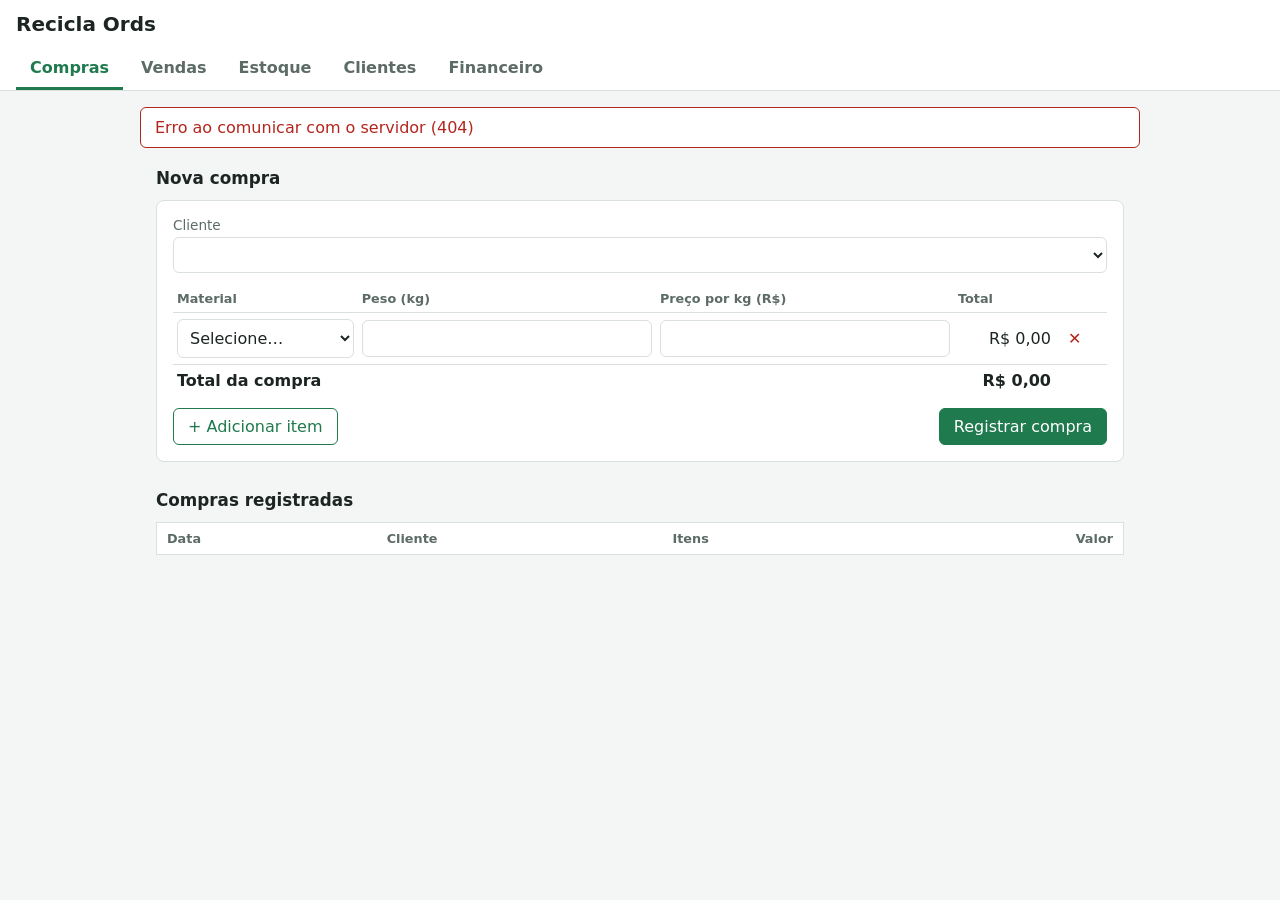
==== src/main/resources/static/index.html @ 1cee78b4 "cliente , compras e vendas" ====
<!DOCTYPE html>
<html lang="pt-BR">
<head>
    <meta charset="UTF-8">
    <meta name="viewport" content="width=device-width, initial-scale=1">
    <title>Recicla Ords</title>
    <link rel="stylesheet" href="style.css">
</head>
<body>
<header>
    <h1>Recicla Ords</h1>
    <nav id="abas">
        <button data-aba="compras" class="ativa">Compras</button>
        <button data-aba="vendas">Vendas</button>
        <button data-aba="estoque">Estoque</button>
        <button data-aba="clientes">Clientes</button>
        <button data-aba="financeiro">Financeiro</button>
    </nav>
</header>

<div id="mensagem" hidden></div>

<main>
    <!-- Compra de materiais de um cliente (entrada de estoque) -->
    <section id="compras">
        <h2>Nova compra</h2>
        <form id="form-compra">
            <label>Cliente
                <select id="compra-cliente" required></select>
            </label>
            <table class="itens">
                <thead>
                <tr><th>Material</th><th>Peso (kg)</th><th>Preço por kg (R$)</th><th>Total</th><th></th></tr>
                </thead>
                <tbody id="compra-itens"></tbody>
                <tfoot>
                <tr><td colspan="3">Total da compra</td><td id="compra-total" class="num">R$ 0,00</td><td></td></tr>
                </tfoot>
            </table>
            <div class="acoes">
                <button type="button" class="secundario" data-adicionar="compra">+ Adicionar item</button>
                <button type="submit">Registrar compra</button>
            </div>
        </form>

        <h2>Compras registradas</h2>
        <table>
            <thead><tr><th>Data</th><th>Cliente</th><th>Itens</th><th class="num">Valor</th></tr></thead>
            <tbody id="lista-compras"></tbody>
        </table>
    </section>

    <!-- Venda do estoque (saída de estoque) -->
    <section id="vendas" hidden>
        <h2>Nova venda</h2>
        <form id="form-venda">
            <label>Comprador (opcional)
                <input id="venda-comprador" maxlength="255">
            </label>
            <table class="itens">
                <thead>
                <tr><th>Material</th><th>Peso (kg)</th><th>Preço por kg (R$)</th><th>Total</th><th></th></tr>
                </thead>
                <tbody id="venda-itens"></tbody>
                <tfoot>
                <tr><td colspan="3">Total da venda</td><td id="venda-total" class="num">R$ 0,00</td><td></td></tr>
                </tfoot>
            </table>
            <div class="acoes">
                <button type="button" class="secundario" data-adicionar="venda">+ Adicionar item</button>
                <button type="submit">Registrar venda</button>
            </div>
        </form>

        <h2>Vendas registradas</h2>
        <table>
            <thead><tr><th>Data</th><th>Comprador</th><th>Itens</th><th class="num">Valor</th></tr></thead>
            <tbody id="lista-vendas"></tbody>
        </table>
    </section>

    <section id="estoque" hidden>
        <h2>Estoque</h2>
        <p class="destaque">Peso total em estoque: <strong id="estoque-total">0 kg</strong></p>
        <table>
            <thead><tr><th>Material</th><th>Categoria</th><th class="num">Em estoque</th><th></th></tr></thead>
            <tbody id="lista-estoque"></tbody>
        </table>

        <h2>Novo material</h2>
        <form id="form-material" class="linha">
            <label>Nome <input id="material-nome" required maxlength="255"></label>
            <label>Categoria <input id="material-categoria" required maxlength="255" placeholder="Ex.: Metal, Plástico"></label>
            <button type="submit">Cadastrar material</button>
        </form>
    </section>

    <section id="clientes" hidden>
        <h2>Novo cliente</h2>
        <form id="form-cliente" class="linha">
            <label>Nome <input id="cliente-nome" required maxlength="255"></label>
            <label>CPF/CNPJ <input id="cliente-documento" maxlength="20"></label>
            <label>Telefone <input id="cliente-telefone" maxlength="20"></label>
            <button type="submit">Cadastrar cliente</button>
        </form>

        <h2>Clientes</h2>
        <table>
            <thead><tr><th>Nome</th><th>CPF/CNPJ</th><th>Telefone</th><th></th></tr></thead>
            <tbody id="lista-clientes"></tbody>
        </table>
    </section>

    <section id="financeiro" hidden>
        <h2>Controle de valores</h2>
        <div class="cartoes">
            <div class="cartao"><span>Total comprado</span><strong id="fin-compras">R$ 0,00</strong></div>
            <div class="cartao"><span>Total vendido</span><strong id="fin-vendas">R$ 0,00</strong></div>
            <div class="cartao" id="fin-cartao-resultado"><span id="fin-rotulo">Resultado</span><strong id="fin-resultado">R$ 0,00</strong></div>
        </div>
        <p class="nota">Resultado = total vendido − total comprado. O material que ainda está em estoque já foi pago, mas ainda não foi vendido.</p>

        <h2>Por material</h2>
        <table>
            <thead>
            <tr>
                <th>Material</th>
                <th class="num">Comprado (kg)</th><th class="num">Comprado (R$)</th>
                <th class="num">Vendido (kg)</th><th class="num">Vendido (R$)</th>
                <th class="num">Em estoque (kg)</th><th class="num">Resultado</th>
            </tr>
            </thead>
            <tbody id="lista-financeiro"></tbody>
        </table>
    </section>
</main>

<script src="app.js"></script>
</body>
</html>
---- src/main/resources/static/style.css ----
:root {
    --fundo: #f4f6f5;
    --superficie: #ffffff;
    --texto: #1c2522;
    --texto-suave: #5d6b66;
    --borda: #d9e0dd;
    --primaria: #1f7a4d;
    --primaria-texto: #ffffff;
    --lucro: #1f7a4d;
    --prejuizo: #b3261e;
}

@media (prefers-color-scheme: dark) {
    :root {
        --fundo: #121816;
        --superficie: #1b2320;
        --texto: #e6ecea;
        --texto-suave: #9aa8a3;
        --borda: #2e3a36;
        --primaria: #3fae77;
        --primaria-texto: #0c1410;
        --lucro: #5fcb93;
        --prejuizo: #f2877f;
    }
}

* { box-sizing: border-box; }

body {
    margin: 0;
    font-family: system-ui, sans-serif;
    background: var(--fundo);
    color: var(--texto);
}

header {
    background: var(--superficie);
    border-bottom: 1px solid var(--borda);
    padding: 12px 16px 0;
}

h1 { margin: 0 0 12px; font-size: 1.25rem; }
h2 { font-size: 1.05rem; margin: 28px 0 12px; }
section > h2:first-child { margin-top: 0; }

nav { display: flex; gap: 4px; overflow-x: auto; }

nav button {
    background: none;
    color: var(--texto-suave);
    border: none;
    border-bottom: 3px solid transparent;
    border-radius: 0;
    padding: 10px 14px;
    font-weight: 600;
}

nav button.ativa { color: var(--primaria); border-bottom-color: var(--primaria); }

main { max-width: 1000px; margin: 0 auto; padding: 20px 16px 48px; }

button {
    font: inherit;
    cursor: pointer;
    background: var(--primaria);
    color: var(--primaria-texto);
    border: 1px solid var(--primaria);
    border-radius: 6px;
    padding: 8px 14px;
    white-space: nowrap;
}

button.secundario { background: none; color: var(--primaria); }
button.remover { background: none; color: var(--prejuizo); border-color: transparent; padding: 4px 8px; }

input, select {
    font: inherit;
    color: var(--texto);
    background: var(--superficie);
    border: 1px solid var(--borda);
    border-radius: 6px;
    padding: 8px;
    width: 100%;
    min-width: 0;
}

label { display: block; font-size: .85rem; color: var(--texto-suave); margin-bottom: 12px; }
label input, label select { margin-top: 4px; }

form { background: var(--superficie); border: 1px solid var(--borda); border-radius: 8px; padding: 16px; }
form.linha { display: flex; flex-wrap: wrap; gap: 12px; align-items: flex-end; }
form.linha label { flex: 1 1 180px; margin: 0; }
.acoes { display: flex; flex-wrap: wrap; gap: 8px; justify-content: space-between; margin-top: 12px; }

table { width: 100%; border-collapse: collapse; background: var(--superficie); border: 1px solid var(--borda); }
th, td { text-align: left; padding: 8px 10px; border-bottom: 1px solid var(--borda); vertical-align: middle; }
th { font-size: .8rem; color: var(--texto-suave); font-weight: 600; }
.num { text-align: right; font-variant-numeric: tabular-nums; white-space: nowrap; }
table.itens { border: none; }
table.itens th, table.itens td { padding: 6px 4px; }
table.itens tfoot td { font-weight: 600; border-bottom: none; }
td.vazio { color: var(--texto-suave); text-align: center; padding: 20px; }
td small { color: var(--texto-suave); }

section { overflow-x: auto; }

#mensagem {
    max-width: 1000px;
    margin: 16px auto 0;
    padding: 10px 14px;
    border-radius: 6px;
    border: 1px solid var(--lucro);
    color: var(--lucro);
    background: var(--superficie);
}
#mensagem.erro { border-color: var(--prejuizo); color: var(--prejuizo); }

.destaque { font-size: 1.05rem; }
.nota { color: var(--texto-suave); font-size: .85rem; }

.cartoes { display: grid; grid-template-columns: repeat(auto-fit, minmax(200px, 1fr)); gap: 12px; }
.cartao { background: var(--superficie); border: 1px solid var(--borda); border-radius: 8px; padding: 16px; }
.cartao span { display: block; color: var(--texto-suave); font-size: .85rem; }
.cartao strong { font-size: 1.5rem; font-variant-numeric: tabular-nums; }

.lucro { color: var(--lucro); }
.prejuizo { color: var(--prejuizo); }
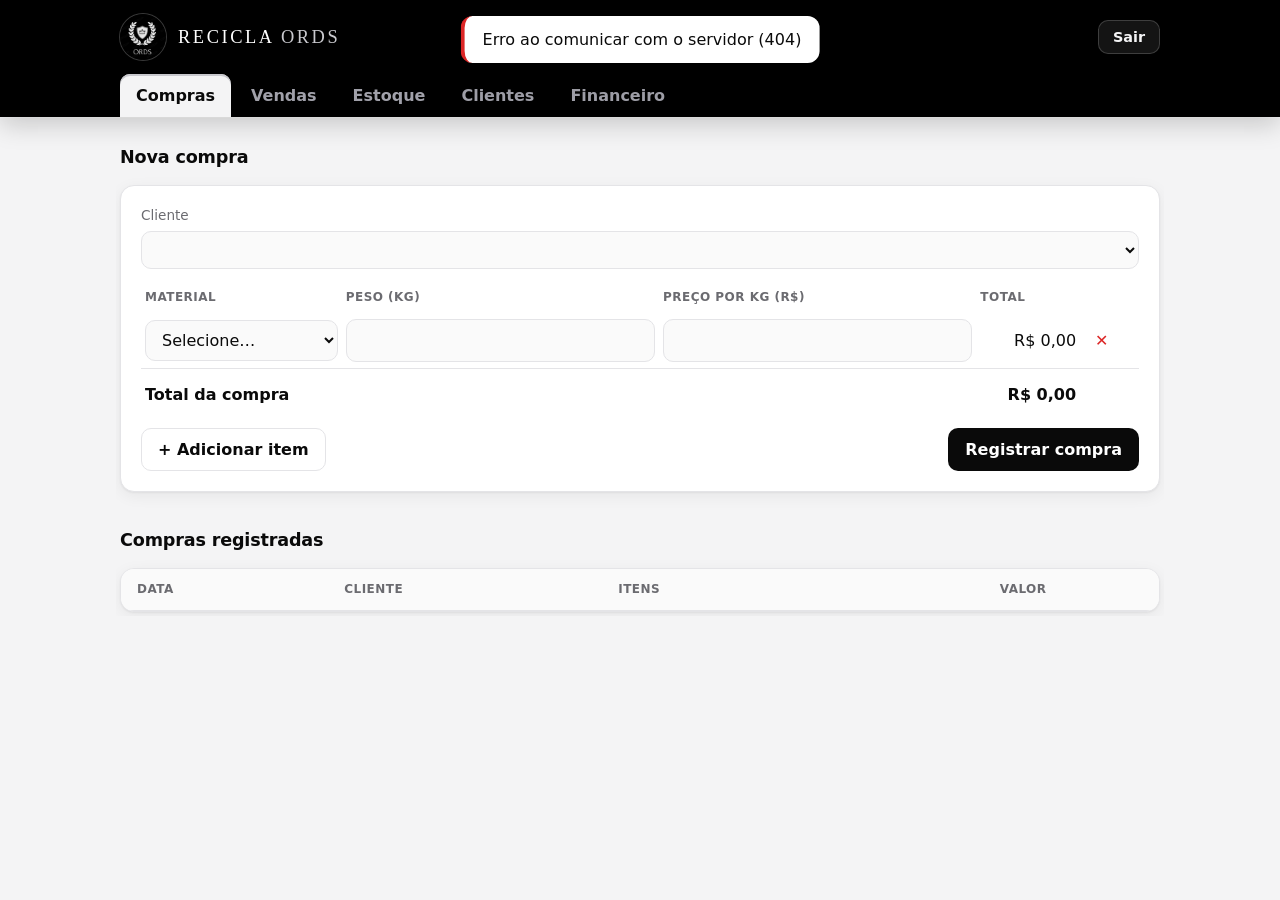
==== commit c9dcdb06: "Atualizações cores" ====
--- a/src/main/resources/static/index.html
+++ b/src/main/resources/static/index.html
@@ -4,11 +4,18 @@
     <meta charset="UTF-8">
     <meta name="viewport" content="width=device-width, initial-scale=1">
     <title>Recicla Ords</title>
+    <link rel="icon" href="logo.png" type="image/png">
     <link rel="stylesheet" href="style.css">
 </head>
 <body>
 <header>
-    <h1>Recicla Ords</h1>
+    <div class="topo">
+        <div class="marca">
+            <img src="logo.png" alt="">
+            <h1>Recicla <span>Ords</span></h1>
+        </div>
+        <button type="button" id="sair" class="secundario">Sair</button>
+    </div>
     <nav id="abas">
         <button data-aba="compras" class="ativa">Compras</button>
         <button data-aba="vendas">Vendas</button>
@@ -23,7 +30,7 @@
 <main>
     <!-- Compra de materiais de um cliente (entrada de estoque) -->
     <section id="compras">
-        <h2>Nova compra</h2>
+        <h2 id="compra-titulo">Nova compra</h2>
         <form id="form-compra">
             <label>Cliente
                 <select id="compra-cliente" required></select>
@@ -39,20 +46,23 @@
             </table>
             <div class="acoes">
                 <button type="button" class="secundario" data-adicionar="compra">+ Adicionar item</button>
-                <button type="submit">Registrar compra</button>
+                <div class="grupo">
+                    <button type="button" class="secundario" id="compra-cancelar" hidden>Cancelar alteração</button>
+                    <button type="submit" id="compra-enviar">Registrar compra</button>
+                </div>
             </div>
         </form>
 
         <h2>Compras registradas</h2>
         <table>
-            <thead><tr><th>Data</th><th>Cliente</th><th>Itens</th><th class="num">Valor</th></tr></thead>
+            <thead><tr><th>Data</th><th>Cliente</th><th>Itens</th><th class="num">Valor</th><th></th></tr></thead>
             <tbody id="lista-compras"></tbody>
         </table>
     </section>
 
     <!-- Venda do estoque (saída de estoque) -->
     <section id="vendas" hidden>
-        <h2>Nova venda</h2>
+        <h2 id="venda-titulo">Nova venda</h2>
         <form id="form-venda">
             <label>Comprador (opcional)
                 <input id="venda-comprador" maxlength="255">
@@ -68,13 +78,16 @@
             </table>
             <div class="acoes">
                 <button type="button" class="secundario" data-adicionar="venda">+ Adicionar item</button>
-                <button type="submit">Registrar venda</button>
+                <div class="grupo">
+                    <button type="button" class="secundario" id="venda-cancelar" hidden>Cancelar alteração</button>
+                    <button type="submit" id="venda-enviar">Registrar venda</button>
+                </div>
             </div>
         </form>
 
         <h2>Vendas registradas</h2>
         <table>
-            <thead><tr><th>Data</th><th>Comprador</th><th>Itens</th><th class="num">Valor</th></tr></thead>
+            <thead><tr><th>Data</th><th>Comprador</th><th>Itens</th><th class="num">Valor</th><th></th></tr></thead>
             <tbody id="lista-vendas"></tbody>
         </table>
     </section>
@@ -120,6 +133,25 @@
         </div>
         <p class="nota">Resultado = total vendido − total comprado. O material que ainda está em estoque já foi pago, mas ainda não foi vendido.</p>
 
+        <h2>Compras e vendas por mês</h2>
+        <p class="nota">Últimos 12 meses.</p>
+        <div class="grafico" id="grafico-meses"></div>
+
+        <h2>Resultado por mês</h2>
+        <p class="nota">Vendas − compras de cada mês, nos últimos 12 meses.</p>
+        <div class="grafico" id="grafico-resultado"></div>
+        <details>
+            <summary>Ver os valores por mês</summary>
+            <table>
+                <thead><tr><th>Mês</th><th class="num">Compras</th><th class="num">Vendas</th><th class="num">Resultado</th></tr></thead>
+                <tbody id="lista-meses"></tbody>
+            </table>
+        </details>
+
+        <h2>Compras e vendas por material</h2>
+        <p class="nota">Valor total de todo o período.</p>
+        <div class="grafico" id="grafico-materiais"></div>
+
         <h2>Por material</h2>
         <table>
             <thead>
@@ -135,6 +167,7 @@
     </section>
 </main>
 
+<script src="graficos.js"></script>
 <script src="app.js"></script>
 </body>
 </html>
--- a/src/main/resources/static/style.css
+++ b/src/main/resources/static/style.css
@@ -1,127 +1,335 @@
 :root {
-    --fundo: #f4f6f5;
+    /* Faz os controles nativos (setas, listas, rolagem) acompanharem o tema */
+    color-scheme: light dark;
+    /* Identidade da logo: preto, branco e prata. Cor só onde ela informa algo (lucro, prejuízo, gráficos) */
+    --fundo: #f4f4f5;
     --superficie: #ffffff;
-    --texto: #1c2522;
-    --texto-suave: #5d6b66;
-    --borda: #d9e0dd;
-    --primaria: #1f7a4d;
+    --superficie-suave: #fafafa;
+    --texto: #0a0a0a;
+    --texto-suave: #6b6b70;
+    --borda: #e4e4e7;
+    --primaria: #0a0a0a;
+    --primaria-forte: #2e2e33;
     --primaria-texto: #ffffff;
-    --lucro: #1f7a4d;
-    --prejuizo: #b3261e;
+    --primaria-suave: #e9e9ec;
+    --prata: #c9c9ce;
+    --lucro: #059669;
+    --prejuizo: #dc2626;
+    --serie-compras: #2a78d6;
+    --serie-vendas: #eb6834;
+    --topo: #000000;
+    --sombra: 0 1px 2px rgb(0 0 0 / .05), 0 4px 16px rgb(0 0 0 / .06);
+    --raio: 14px;
+    --serifa: "Cinzel", "Trajan Pro", "Cormorant Garamond", Georgia, "Times New Roman", serif;
 }
 
 @media (prefers-color-scheme: dark) {
     :root {
-        --fundo: #121816;
-        --superficie: #1b2320;
-        --texto: #e6ecea;
-        --texto-suave: #9aa8a3;
-        --borda: #2e3a36;
-        --primaria: #3fae77;
-        --primaria-texto: #0c1410;
-        --lucro: #5fcb93;
-        --prejuizo: #f2877f;
+        --fundo: #101011;
+        --superficie: #161617;
+        --superficie-suave: #1e1e20;
+        --texto: #f4f4f5;
+        --texto-suave: #a1a1aa;
+        --borda: #2c2c30;
+        --primaria: #f4f4f5;
+        --primaria-forte: #ffffff;
+        --primaria-texto: #0a0a0a;
+        --primaria-suave: #2a2a2e;
+        --lucro: #34d399;
+        --prejuizo: #f87171;
+        --serie-compras: #3987e5;
+        --serie-vendas: #d95926;
+        --sombra: 0 1px 2px rgb(0 0 0 / .4), 0 4px 16px rgb(0 0 0 / .35);
     }
 }
 
 * { box-sizing: border-box; }
+
+/* Elementos que o JavaScript esconde continuam escondidos mesmo com display definido abaixo */
+[hidden] { display: none !important; }
 
 body {
     margin: 0;
-    font-family: system-ui, sans-serif;
+    font-family: system-ui, -apple-system, "Segoe UI", sans-serif;
+    line-height: 1.45;
     background: var(--fundo);
     color: var(--texto);
-}
+    -webkit-font-smoothing: antialiased;
+}
+
+/* ---------- Topo ---------- */
 
 header {
-    background: var(--superficie);
-    border-bottom: 1px solid var(--borda);
-    padding: 12px 16px 0;
-}
-
-h1 { margin: 0 0 12px; font-size: 1.25rem; }
-h2 { font-size: 1.05rem; margin: 28px 0 12px; }
-section > h2:first-child { margin-top: 0; }
-
-nav { display: flex; gap: 4px; overflow-x: auto; }
+    position: sticky;
+    top: 0;
+    z-index: 10;
+    background: var(--topo);
+    padding: 14px max(16px, calc((100% - 1040px) / 2)) 0;
+    box-shadow: 0 1px 0 rgb(255 255 255 / .10), 0 8px 24px rgb(0 0 0 / .18);
+}
+
+.topo { display: flex; justify-content: space-between; align-items: center; gap: 12px; margin-bottom: 14px; }
+
+.marca { display: flex; align-items: center; gap: 12px; }
+.marca img { width: 46px; height: 46px; border-radius: 50%; box-shadow: 0 0 0 1px rgb(255 255 255 / .22); }
+
+/* Mesma linguagem do "ORDS" da logo: serifada, em maiúsculas e espaçada */
+h1 { margin: 0; font-family: var(--serifa); font-size: 1.15rem; font-weight: 500; letter-spacing: .14em; text-transform: uppercase; color: #ffffff; }
+h1 span { color: var(--prata); }
+
+.topo button.secundario {
+    background: rgb(255 255 255 / .08);
+    color: #f4f4f5;
+    border-color: rgb(255 255 255 / .18);
+    padding: 6px 14px;
+    font-size: .9rem;
+}
+.topo button.secundario:hover { background: rgb(255 255 255 / .16); }
+
+nav { display: flex; gap: 4px; overflow-x: auto; scrollbar-width: none; }
 
 nav button {
     background: none;
-    color: var(--texto-suave);
+    color: #a1a1aa;
     border: none;
-    border-bottom: 3px solid transparent;
-    border-radius: 0;
-    padding: 10px 14px;
+    border-radius: 10px 10px 0 0;
+    padding: 10px 16px;
     font-weight: 600;
-}
-
-nav button.ativa { color: var(--primaria); border-bottom-color: var(--primaria); }
-
-main { max-width: 1000px; margin: 0 auto; padding: 20px 16px 48px; }
+    box-shadow: none;
+}
+nav button:hover { background: rgb(255 255 255 / .06); color: #ffffff; }
+/* A aba ativa "encaixa" no fundo da página */
+nav button.ativa, nav button.ativa:hover { background: var(--fundo); color: var(--texto); box-shadow: inset 0 2px 0 var(--prata); }
+
+/* ---------- Estrutura ---------- */
+
+main { max-width: 1072px; margin: 0 auto; padding: 28px 16px 64px; }
+
+h2 { font-size: 1.1rem; font-weight: 700; letter-spacing: -.01em; margin: 36px 0 14px; }
+section > h2:first-child { margin-top: 0; }
+
+section { overflow-x: auto; padding: 4px; margin: -4px; }
+
+/* ---------- Botões e campos ---------- */
 
 button {
     font: inherit;
+    font-weight: 600;
     cursor: pointer;
     background: var(--primaria);
     color: var(--primaria-texto);
-    border: 1px solid var(--primaria);
-    border-radius: 6px;
-    padding: 8px 14px;
+    border: 1px solid transparent;
+    border-radius: 10px;
+    padding: 9px 16px;
     white-space: nowrap;
-}
-
-button.secundario { background: none; color: var(--primaria); }
-button.remover { background: none; color: var(--prejuizo); border-color: transparent; padding: 4px 8px; }
+    transition: background-color .15s, border-color .15s, transform .05s;
+}
+button:hover { background: var(--primaria-forte); }
+button:active { transform: translateY(1px); }
+button:disabled { opacity: .6; cursor: progress; }
+button:focus-visible { outline: 2px solid var(--texto); outline-offset: 2px; }
+
+button.secundario { background: none; color: var(--texto); border-color: var(--borda); }
+button.secundario:hover { background: var(--primaria-suave); border-color: transparent; }
+button.editar { background: none; color: var(--texto); padding: 4px 10px; font-weight: 500; }
+button.editar:hover { background: var(--primaria-suave); }
+button.remover { background: none; color: var(--prejuizo); padding: 4px 10px; font-weight: 500; }
+button.remover:hover { background: color-mix(in srgb, var(--prejuizo) 12%, transparent); }
 
 input, select {
     font: inherit;
     color: var(--texto);
-    background: var(--superficie);
-    border: 1px solid var(--borda);
-    border-radius: 6px;
-    padding: 8px;
+    background: var(--superficie-suave);
+    border: 1px solid var(--borda);
+    border-radius: 10px;
+    padding: 9px 12px;
     width: 100%;
     min-width: 0;
-}
-
-label { display: block; font-size: .85rem; color: var(--texto-suave); margin-bottom: 12px; }
-label input, label select { margin-top: 4px; }
-
-form { background: var(--superficie); border: 1px solid var(--borda); border-radius: 8px; padding: 16px; }
-form.linha { display: flex; flex-wrap: wrap; gap: 12px; align-items: flex-end; }
+    transition: border-color .15s, box-shadow .15s;
+}
+input:focus, select:focus {
+    outline: none;
+    border-color: var(--primaria);
+    box-shadow: 0 0 0 3px color-mix(in srgb, var(--primaria) 16%, transparent);
+}
+
+label { display: block; font-size: .85rem; font-weight: 500; color: var(--texto-suave); margin-bottom: 14px; }
+label input, label select { margin-top: 6px; }
+
+form {
+    background: var(--superficie);
+    border: 1px solid var(--borda);
+    border-radius: var(--raio);
+    padding: 20px;
+    box-shadow: var(--sombra);
+}
+form.linha { display: flex; flex-wrap: wrap; gap: 14px; align-items: flex-end; }
 form.linha label { flex: 1 1 180px; margin: 0; }
-.acoes { display: flex; flex-wrap: wrap; gap: 8px; justify-content: space-between; margin-top: 12px; }
-
-table { width: 100%; border-collapse: collapse; background: var(--superficie); border: 1px solid var(--borda); }
-th, td { text-align: left; padding: 8px 10px; border-bottom: 1px solid var(--borda); vertical-align: middle; }
-th { font-size: .8rem; color: var(--texto-suave); font-weight: 600; }
+.acoes { display: flex; flex-wrap: wrap; gap: 8px; justify-content: space-between; margin-top: 16px; }
+.grupo { display: flex; flex-wrap: wrap; gap: 8px; justify-content: flex-end; }
+/* Formulário alterando uma venda já registrada */
+form.editando { border-color: var(--texto); box-shadow: 0 0 0 1px var(--texto), var(--sombra); }
+
+/* ---------- Tabelas ---------- */
+
+table {
+    width: 100%;
+    border-collapse: separate;
+    border-spacing: 0;
+    background: var(--superficie);
+    border: 1px solid var(--borda);
+    border-radius: var(--raio);
+    box-shadow: var(--sombra);
+    overflow: hidden;
+}
+th, td { text-align: left; padding: 12px 16px; border-bottom: 1px solid var(--borda); vertical-align: middle; }
+th {
+    font-size: .75rem;
+    color: var(--texto-suave);
+    font-weight: 600;
+    text-transform: uppercase;
+    letter-spacing: .04em;
+    background: var(--superficie-suave);
+}
+tbody tr:last-child td { border-bottom: none; }
+tbody tr:hover td { background: var(--superficie-suave); }
 .num { text-align: right; font-variant-numeric: tabular-nums; white-space: nowrap; }
-table.itens { border: none; }
-table.itens th, table.itens td { padding: 6px 4px; }
-table.itens tfoot td { font-weight: 600; border-bottom: none; }
-td.vazio { color: var(--texto-suave); text-align: center; padding: 20px; }
+
+table.itens { border: none; border-radius: 0; box-shadow: none; }
+table.itens th { background: none; }
+table.itens th, table.itens td { padding: 6px 4px; border-bottom: none; }
+table.itens tbody tr:hover td { background: none; }
+table.itens tfoot td { font-weight: 700; padding-top: 14px; border-top: 1px solid var(--borda); }
+
+td.vazio { color: var(--texto-suave); text-align: center; padding: 32px; }
 td small { color: var(--texto-suave); }
-
-section { overflow-x: auto; }
+/* Itens de uma compra/venda: um por linha, sem quebrar no meio */
+td > div > div { white-space: nowrap; }
+
+/* ---------- Avisos ---------- */
 
 #mensagem {
-    max-width: 1000px;
-    margin: 16px auto 0;
-    padding: 10px 14px;
-    border-radius: 6px;
-    border: 1px solid var(--lucro);
-    color: var(--lucro);
-    background: var(--superficie);
-}
-#mensagem.erro { border-color: var(--prejuizo); color: var(--prejuizo); }
-
-.destaque { font-size: 1.05rem; }
+    position: fixed;
+    top: 16px;
+    left: 50%;
+    transform: translateX(-50%);
+    z-index: 20;
+    width: max-content;
+    max-width: calc(100% - 32px);
+    padding: 12px 18px;
+    border-radius: 12px;
+    border-left: 4px solid var(--lucro);
+    background: var(--superficie);
+    color: var(--texto);
+    font-weight: 500;
+    box-shadow: 0 12px 32px rgb(0 0 0 / .25);
+}
+#mensagem.erro { border-left-color: var(--prejuizo); }
+
+.destaque {
+    display: inline-block;
+    font-size: 1rem;
+    margin: 0 0 16px;
+    padding: 10px 16px;
+    border-radius: 999px;
+    background: var(--primaria-suave);
+    color: var(--texto);
+}
 .nota { color: var(--texto-suave); font-size: .85rem; }
 
-.cartoes { display: grid; grid-template-columns: repeat(auto-fit, minmax(200px, 1fr)); gap: 12px; }
-.cartao { background: var(--superficie); border: 1px solid var(--borda); border-radius: 8px; padding: 16px; }
-.cartao span { display: block; color: var(--texto-suave); font-size: .85rem; }
-.cartao strong { font-size: 1.5rem; font-variant-numeric: tabular-nums; }
+/* ---------- Financeiro ---------- */
+
+.cartoes { display: grid; grid-template-columns: repeat(auto-fit, minmax(210px, 1fr)); gap: 14px; }
+.cartao {
+    position: relative;
+    overflow: hidden;
+    background: var(--superficie);
+    border: 1px solid var(--borda);
+    border-radius: var(--raio);
+    padding: 18px 20px 18px 24px;
+    box-shadow: var(--sombra);
+}
+/* Faixa lateral na mesma cor que a série tem nos gráficos */
+.cartao::before { content: ""; position: absolute; inset: 0 auto 0 0; width: 5px; background: var(--primaria); }
+.cartao:nth-child(1)::before { background: var(--serie-compras); }
+.cartao:nth-child(2)::before { background: var(--serie-vendas); }
+.cartao span { display: block; color: var(--texto-suave); font-size: .8rem; font-weight: 600; text-transform: uppercase; letter-spacing: .04em; }
+.cartao strong { display: block; margin-top: 4px; font-size: 1.7rem; letter-spacing: -.02em; }
 
 .lucro { color: var(--lucro); }
 .prejuizo { color: var(--prejuizo); }
+
+h2 + .nota { margin-top: -8px; }
+.grafico {
+    position: relative;
+    background: var(--superficie);
+    border: 1px solid var(--borda);
+    border-radius: var(--raio);
+    padding: 20px;
+    box-shadow: var(--sombra);
+}
+.grafico svg { display: block; }
+.grafico-grade { stroke: var(--borda); stroke-width: 1; }
+.grafico-base { stroke: var(--texto-suave); stroke-width: 1; }
+.grafico-eixo { fill: var(--texto-suave); font-size: 12px; font-variant-numeric: tabular-nums; }
+.grafico-toque { fill: transparent; }
+.grafico-grupo { outline: none; }
+.grafico-grupo:hover .grafico-toque, .grafico-grupo:focus-visible .grafico-toque { fill: var(--texto); opacity: .06; }
+.grafico-vazio { margin: 0; padding: 24px 0; text-align: center; color: var(--texto-suave); }
+
+.grafico-legenda { display: flex; flex-wrap: wrap; gap: 16px; margin-bottom: 12px; font-size: .85rem; color: var(--texto-suave); }
+.grafico-legenda span, .grafico-dica-linha { display: flex; align-items: center; gap: 6px; }
+.grafico-legenda i, .grafico-dica i { width: 10px; height: 10px; border-radius: 3px; flex: none; }
+
+.grafico-dica {
+    position: absolute;
+    pointer-events: none;
+    background: var(--superficie);
+    border: 1px solid var(--borda);
+    border-radius: 10px;
+    padding: 8px 12px;
+    font-size: .85rem;
+    white-space: nowrap;
+    box-shadow: 0 8px 24px rgb(0 0 0 / .18);
+}
+.grafico-dica-titulo { color: var(--texto-suave); margin-bottom: 4px; }
+.grafico-dica-linha span { color: var(--texto-suave); }
+
+.grafico-barras { display: grid; grid-template-columns: minmax(80px, max-content) 1fr; gap: 12px; align-items: center; font-size: .85rem; }
+.grafico-barras-nome { overflow-wrap: anywhere; font-weight: 500; }
+.grafico-barra { display: flex; align-items: center; gap: 6px; margin: 2px 0; }
+.grafico-barra i { height: 12px; min-width: 2px; border-radius: 0 4px 4px 0; flex: none; }
+.grafico-barra span { color: var(--texto-suave); font-variant-numeric: tabular-nums; white-space: nowrap; }
+
+details { margin-top: 12px; }
+summary { cursor: pointer; color: var(--primaria); font-size: .85rem; font-weight: 600; margin-bottom: 10px; }
+
+/* ---------- Tela de entrada ---------- */
+
+body.pagina-entrada {
+    min-height: 100vh;
+    display: grid;
+    place-items: center;
+    padding: 24px 16px;
+    background:
+        radial-gradient(900px 520px at 50% -10%, rgb(255 255 255 / .16), transparent 62%),
+        radial-gradient(700px 500px at 100% 110%, rgb(201 201 206 / .10), transparent 60%),
+        #000000;
+}
+main.entrada { width: 100%; max-width: 400px; padding: 0; text-align: center; }
+main.entrada > img { width: 148px; height: 148px; border-radius: 50%; box-shadow: 0 0 0 1px rgb(255 255 255 / .22), 0 24px 60px rgb(255 255 255 / .10); }
+main.entrada h1 { font-size: 1.5rem; margin: 20px 0 6px; }
+main.entrada .lema { color: #a1a1aa; margin: 0 0 24px; }
+main.entrada form { text-align: left; padding: 28px; box-shadow: 0 24px 60px rgb(0 0 0 / .4); }
+main.entrada form h2 { margin-top: 0; }
+main.entrada form button { width: 100%; padding: 11px 16px; margin-top: 4px; }
+main.entrada #mensagem { position: static; transform: none; width: auto; max-width: none; margin: 0 0 16px; text-align: left; }
+
+/* ---------- Telas pequenas ---------- */
+
+@media (max-width: 600px) {
+    th, td { padding: 10px; }
+    form { padding: 16px; }
+    .marca img { width: 38px; height: 38px; }
+    h1 { font-size: 1rem; }
+}
